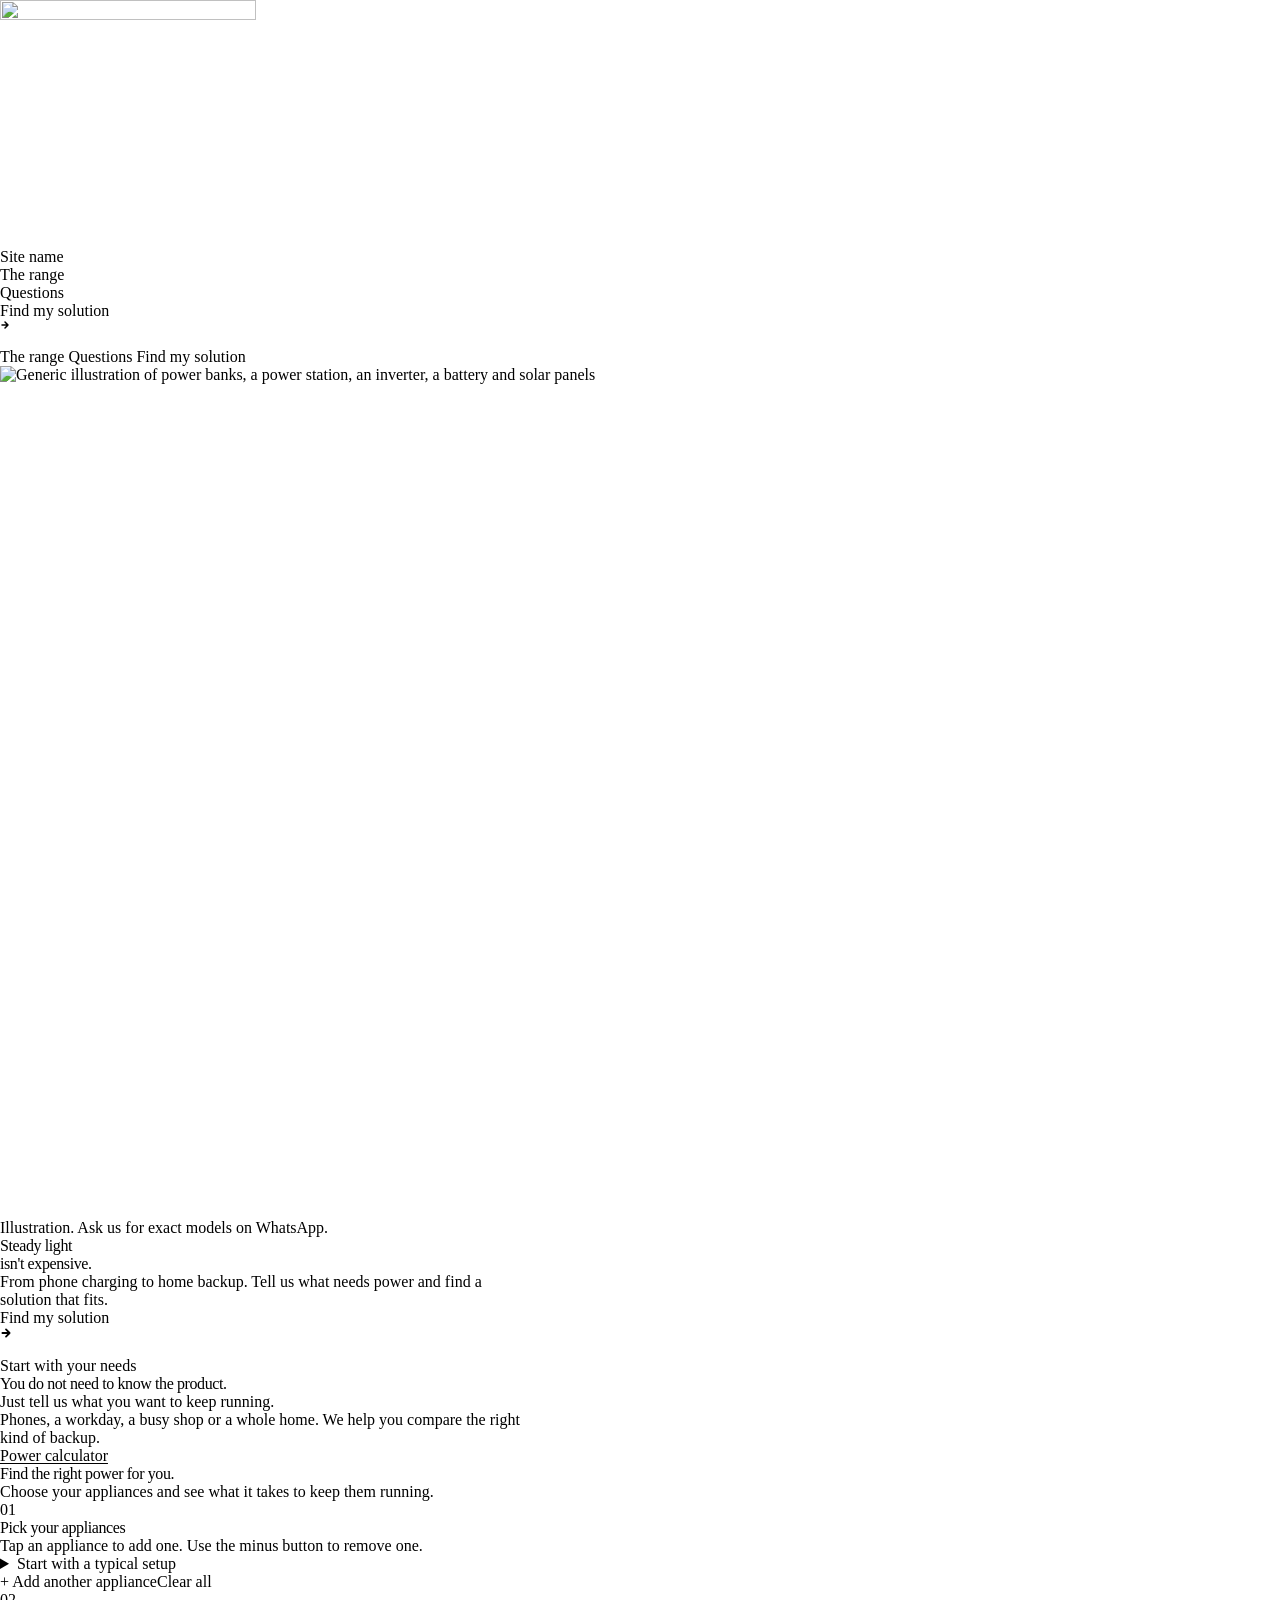
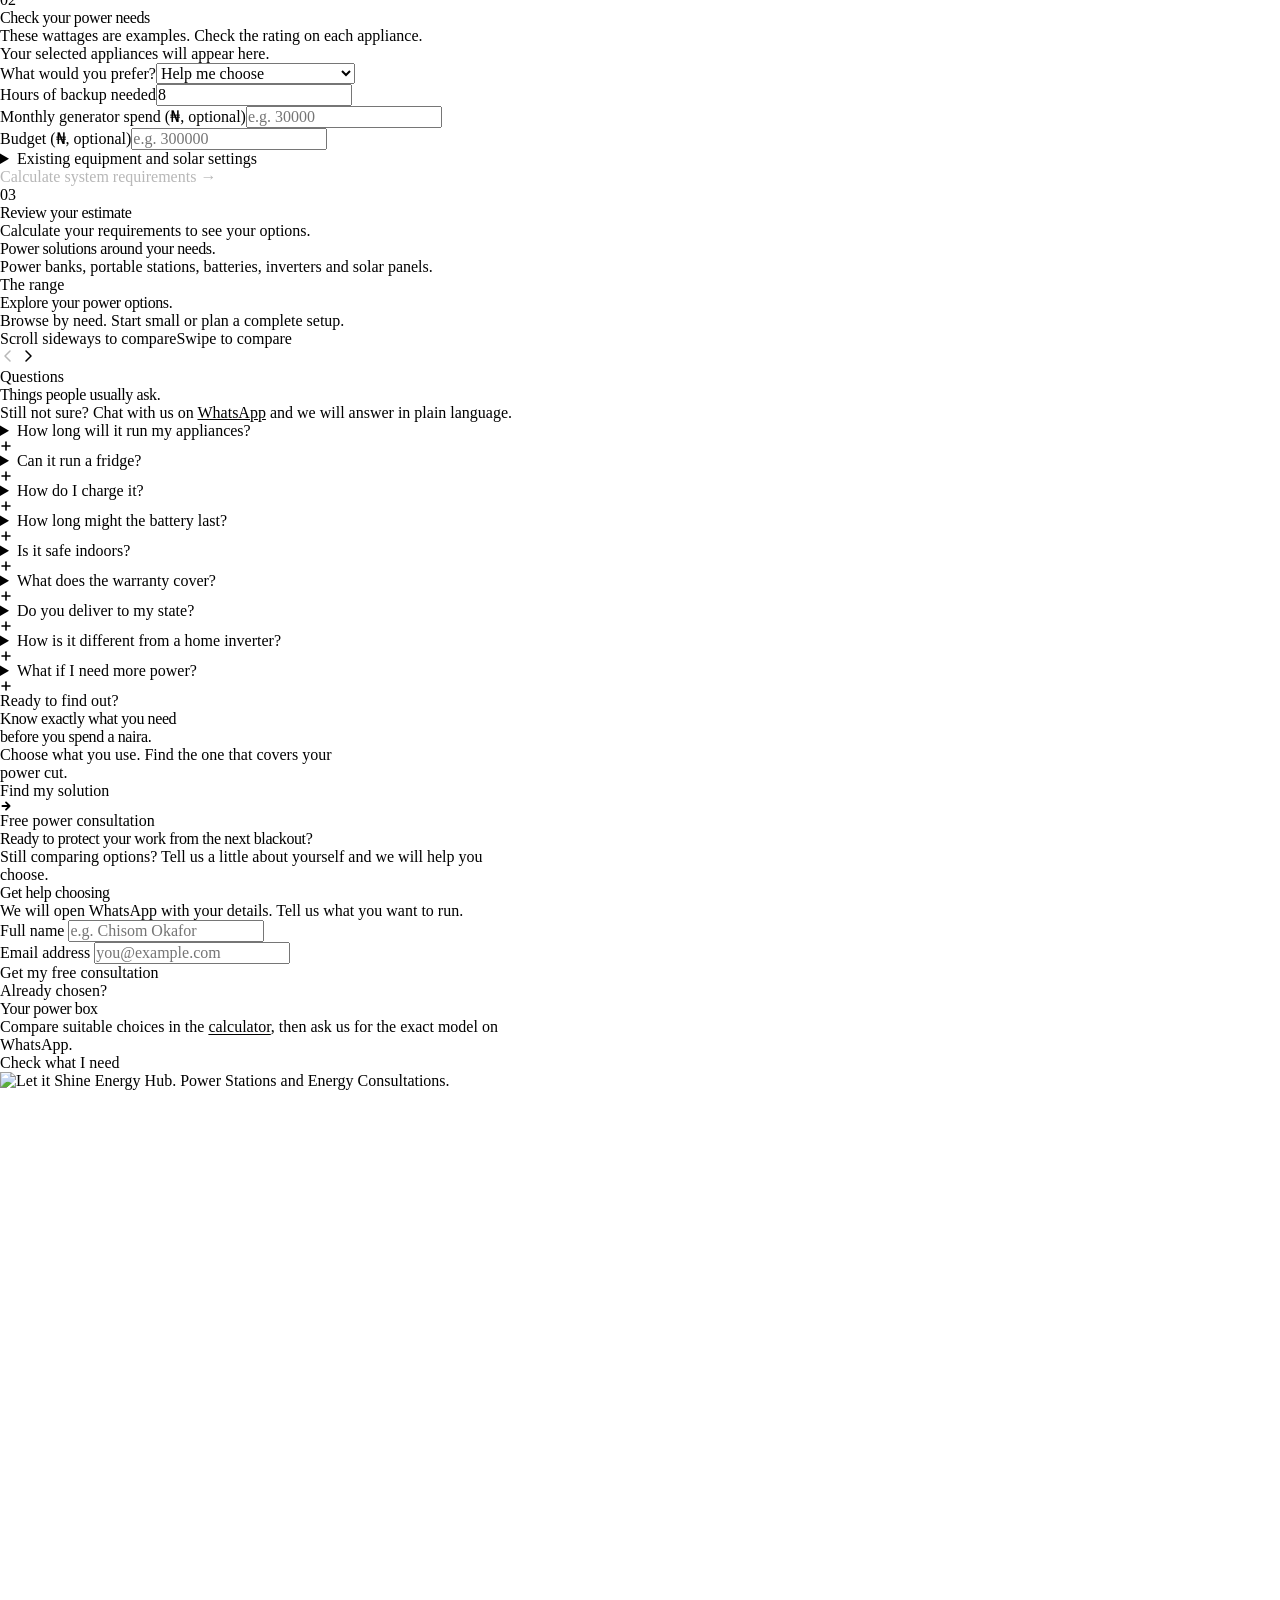
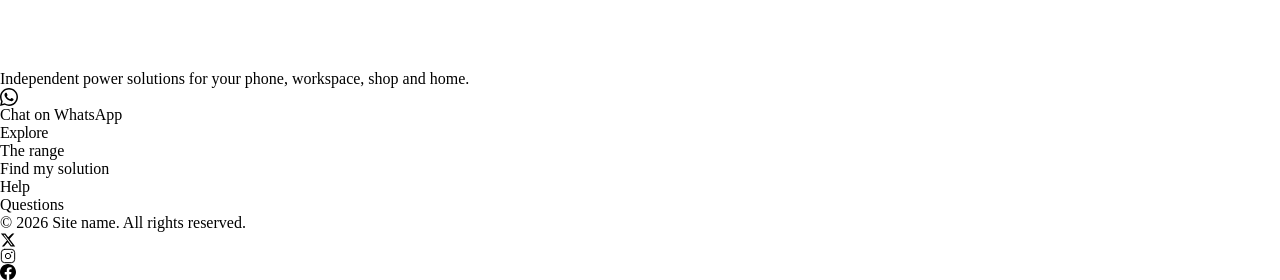
==== index.html @ 9fa4c528 "Link calculator mentions to the calculator section" ====
<!DOCTYPE html>
<html lang="en-NG">
<head>
  <meta charset="UTF-8" />
  <meta name="viewport" content="width=device-width, initial-scale=1.0" />
  <title data-page-title="Steady power for your setup">Steady power for your setup | Site name</title>
  <meta name="description" content="Find power banks, portable stations and fitted solar or inverter setups around your needs. Independent power solutions from Let It Shine." />

  <!-- Open Graph -->
  <meta property="og:type"        content="website" />
  <meta property="og:title"       content="Steady light isn't expensive." />
  <meta property="og:description" content="Find a power solution for your phone, workspace, shop or home. Compare portable backup and fitted systems." />
  <meta property="og:image"       content="assets/solutions/hero.webp" />
  <meta property="og:url"         content="https://letitshine.ng" />

  <!-- Structured data - Product -->
  <script type="application/ld+json" id="product-structured-data"></script>

  <!-- Preload hero image -->
  <link rel="preload" as="image" href="assets/solutions/hero.webp" />

  <!-- Fonts: Plus Jakarta Sans -->
  <link rel="preconnect" href="https://fonts.googleapis.com" />
  <link rel="preconnect" href="https://fonts.gstatic.com" crossorigin />
  <link href="https://fonts.googleapis.com/css2?family=Plus+Jakarta+Sans:wght@400;500;600&display=swap" rel="stylesheet" />

  <!-- Styles -->
  <link rel="stylesheet" href="css/tokens.css" />
  <link rel="stylesheet" href="css/base.css" />
  <link rel="stylesheet" href="css/components.css" />
  <link rel="stylesheet" href="css/sections.css" />
  <link rel="stylesheet" href="css/stage-a.css">
<link rel="stylesheet" href="css/stage-b.css">
<link rel="stylesheet" href="css/plain.css">
<link rel="stylesheet" href="css/product-results.css">
<link rel="stylesheet" href="css/consultation.css">
<link rel="stylesheet" href="css/brand.css">
<link rel="stylesheet" href="css/solutions.css">
<link rel="stylesheet" href="css/load-calculator.css">
<link rel="icon" type="image/png" sizes="32x32" href="assets/brand/favicon-32.png">
<link rel="icon" type="image/png" sizes="192x192" href="assets/brand/favicon-192.png">
<link rel="apple-touch-icon" sizes="180x180" href="assets/brand/apple-touch-icon.png">
</head>
<body>

<!-- ══════════════════════════════════════════════════════════════════════════
     NAVIGATION
     ══════════════════════════════════════════════════════════════════════ -->
<header id="site-nav" class="site-nav" role="banner">
  <div class="container">
    <nav class="nav-inner" aria-label="Main navigation">
      <a href="/" class="nav-logo" data-brand-label="home" aria-label="Home">
        <img class="brand-mark" src="assets/brand/logo-mark.png" width="256" height="248" alt="" decoding="async">
        <span data-site-name>Site name</span>
      </a>

      <ul class="nav-links" role="list">
        <li><a href="#trust">The range</a></li>
        <li><a href="#faq">Questions</a></li>
      </ul>

      <div class="nav-actions">
        <a href="#calculator" class="btn btn--primary" id="nav-cta">
          Find my solution
          <span class="btn-arrow" aria-hidden="true">
            <svg width="10" height="10" viewBox="0 0 10 10" fill="none"><path d="M2 5h6M5 2l3 3-3 3" stroke="currentColor" stroke-width="1.5" stroke-linecap="round" stroke-linejoin="round"/></svg>
          </span>
        </a>
        <button
          id="nav-burger"
          class="nav-burger"
          aria-expanded="false"
          aria-controls="nav-mobile"
          aria-label="Open navigation menu"
        >
          <span></span><span></span><span></span>
        </button>
      </div>
    </nav>
  </div>
</header>

<!-- Mobile nav overlay -->
<nav id="nav-mobile" class="nav-mobile" aria-label="Mobile navigation">
  <a href="#trust">The range</a>
  <a href="#faq">Questions</a>
  <a href="#calculator" class="btn btn--primary" style="margin-top:1rem;justify-content:center;">Find my solution</a>
</nav>

<div class="nav-spacer"></div>

<!-- ══════════════════════════════════════════════════════════════════════════
     1. HERO
     Full-bleed image, one big headline, two small floating info cards.
     Reference: Sunvora hero layout, Windora floating cards.
     ══════════════════════════════════════════════════════════════════════ -->
<section class="hero" aria-labelledby="hero-h1">
  <img
    src="assets/solutions/hero.webp"
    alt="Generic illustration of power banks, a power station, an inverter, a battery and solar panels"
    class="hero-img"
    width="1536"
    height="1024"
    fetchpriority="high"
  />
  <div class="hero-bg" aria-hidden="true"></div><p class="hero-illustration">Illustration. Ask us for exact models on WhatsApp.</p>

  <div class="container">
    <div class="hero-content">
<!-- Single-family heading emphasis -->
      <h1 id="hero-h1">Steady light<br>isn't <span class="heading-accent">expensive.</span></h1>

      <p class="hero-sub">From phone charging to home backup. Tell us what needs power and find a solution that fits.</p>

      <div class="hero-actions">
        <a href="#calculator" class="btn btn--primary btn--lg" id="hero-cta">
          Find my solution
          <span class="btn-arrow" aria-hidden="true">
            <svg width="12" height="12" viewBox="0 0 10 10" fill="none"><path d="M2 5h6M5 2l3 3-3 3" stroke="currentColor" stroke-width="1.5" stroke-linecap="round" stroke-linejoin="round"/></svg>
          </span>
        </a>
        <a href="#trust" class="btn btn--ghost" style="color:rgba(255,255,255,0.75);">
          See the range
        </a>
      </div>

    </div>
  </div>
</section>

<!-- ══════════════════════════════════════════════════════════════════════════
     2. THE GAP
     Horizontal price scale - power station as a lit marker.
     No three equal cards. Numbers read from data file via JS.
     ══════════════════════════════════════════════════════════════════════ -->
<section class="gap-section section" id="gap" aria-labelledby="gap-h2">
  <div class="container">
    <p class="section-label">Start with your needs</p>
    <h2 class="section-heading" id="gap-h2">You do not need to know the product.</h2>
    <p>Just tell us what you want to keep running.</p>
    <p class="section-sub">Phones, a workday, a busy shop or a whole home. We help you compare the right kind of backup.</p>

    <!-- Built by main-sections.js from catalogue.powerSpectrum -->
    <div id="price-scale-container" aria-label="Power solution price comparison">
      <!-- JS renders the price scale here -->
    </div>
  </div>
</section>

<!-- ══════════════════════════════════════════════════════════════════════════
     3. WHO IT'S FOR
     Windora numbered rows - accordion. Unit computed by recommender in JS.
     ══════════════════════════════════════════════════════════════════════ -->


<!-- ══════════════════════════════════════════════════════════════════════════
     4. CALCULATOR
     ══════════════════════════════════════════════════════════════════════ -->
<section class="section calculator-section" id="calculator" aria-labelledby="calc-h2">
  <div class="calculator-panel" id="calculator-panel">
    <header class="load-heading"><p class="section-label"><a class="calculator-link" href="#calculator">Power calculator</a></p><h2 id="calc-h2">Find the right power for you.</h2><p>Choose your appliances and see what it takes to keep them running.</p></header>
    <form id="load-form">
      <section class="load-step" aria-labelledby="pick-load">
        <header class="load-step-heading"><span aria-hidden="true">01</span><div><h3 id="pick-load">Pick your appliances</h3><p>Tap an appliance to add one. Use the minus button to remove one.</p></div></header>
        <details class="load-presets"><summary>Start with a typical setup</summary><div id="situation-pills" class="situation-pills" role="group" aria-label="Typical setups"></div></details>
        <div id="appliance-list" class="load-picker" aria-label="Appliances"></div>
        <div class="load-toolbar"><button type="button" class="btn btn--outline" id="add-custom-appliance">+ Add another appliance</button><button type="button" id="reset-calc" class="btn btn--outline">Clear all</button></div>
      </section>
      <section class="load-step" aria-labelledby="review-load">
        <header class="load-step-heading"><span aria-hidden="true">02</span><div><h3 id="review-load">Check your power needs</h3><p>These wattages are examples. Check the rating on each appliance.</p></div></header>
        <p id="load-empty" class="load-empty">Your selected appliances will appear here.</p>
        <div class="load-table" id="load-table" role="group" aria-label="Selected appliances" hidden>
          <div class="load-table-header" aria-hidden="true"><span>Appliance</span><span>Quantity</span><span data-level="technical">Watts each</span><span>Hours a day</span><span></span></div>
          <div id="load-rows"></div>
        </div>
        <div class="load-settings">
          <div><label for="solution-goal">What would you prefer?</label><select id="solution-goal"><option value="auto">Help me choose</option><option value="portable">A portable power station</option><option value="installed">An installed backup system</option><option value="solar">A setup with solar charging</option></select></div>
          <div><label for="daily-outage">Hours of backup needed</label><input type="number" id="daily-outage" min="1" max="24" step="any" required value="8"></div>
          <div><label for="monthly-spend">Monthly generator spend (₦, optional)</label><input type="number" id="monthly-spend" min="0" step="any" inputmode="decimal" placeholder="e.g. 30000"></div>
          <div><label for="unit-budget">Budget (₦, optional)</label><input type="number" id="unit-budget" min="0" step="any" inputmode="decimal" placeholder="e.g. 300000"></div>
        </div>
        <details class="solution-settings" id="solution-settings"><summary>Existing equipment and solar settings</summary>
          <div class="solution-preferences">
            <div><label for="existing-equipment">Do you already have equipment?</label><select id="existing-equipment"><option value="none">Starting from scratch</option><option value="inverter">I have an inverter</option><option value="panels">I have solar panels</option><option value="both">I have an inverter and panels</option></select></div>
            <div id="solar-hours-field" hidden><label for="solar-hours">Hours of strong sun to plan around</label><input id="solar-hours" type="number" min="1" max="8" step="any" value="4"><small>Planning assumption. We check your location before quoting.</small></div>
          </div>
        </details>
        <button type="submit" id="calculate-load" class="btn btn--primary load-submit" disabled>Calculate system requirements <span aria-hidden="true">→</span></button>
      </section>
    </form>
    <section class="load-step load-result" id="calculator-result" aria-labelledby="load-result-heading">
      <header class="load-step-heading"><span aria-hidden="true">03</span><div><h3 id="load-result-heading" tabindex="-1">Review your estimate</h3><p id="result-empty" role="status">Calculate your requirements to see your options.</p></div></header>
      <div id="result-cards" hidden>
        <div id="load-metrics" class="load-metrics"></div>
        <div id="result-content"></div>
        <div id="calculator-technical"></div>
        <p class="solution-confirmation">We’ll confirm the exact model and final price on WhatsApp.</p>
        <div class="calculator-actions"><button type="button" id="btn-whatsapp" class="btn btn--primary">Confirm on WhatsApp</button></div>
      </div>
    </section>
  </div>
</section>

<!-- ══════════════════════════════════════════════════════════════════════════
     5. COST COMPARISON
     ══════════════════════════════════════════════════════════════════════ -->


<!-- ══════════════════════════════════════════════════════════════════════════
     6. THE PRODUCT / RANGE
     ══════════════════════════════════════════════════════════════════════ -->
<section class="section" id="product" aria-labelledby="product-h2">
  <div class="container"><h2 class="section-heading" id="product-h2">Power solutions around your needs.</h2><p>Power banks, portable stations, batteries, inverters and solar panels.</p></div>
</section>

<!-- ══════════════════════════════════════════════════════════════════════════
     7. TRUST
     Only facts from the data file. SHOW_TRUST_STATS and SHOW_TESTIMONIALS
     flags in config.js control invented stats and testimonials (both false).
     ══════════════════════════════════════════════════════════════════════ -->
<section class="section section--dark" id="trust" aria-labelledby="trust-h2">
  <div class="container">
    <p class="section-label" style="color:var(--color-dark-muted);">The range</p>
    <h2 class="section-heading" id="trust-h2">Explore your power options.</h2>
    <p style="color:var(--color-dark-muted);max-width:52ch;font-size:var(--text-lg);margin-bottom:var(--space-4);">
      Browse by need. Start small or plan a complete setup.
    </p>

    <div class="range-controls" id="range-controls">
      <p id="range-hint"><span class="range-hint-desktop">Scroll sideways to compare</span><span class="range-hint-mobile">Swipe to compare</span></p>
      <div class="range-navigation">
        <button type="button" id="range-prev" aria-label="Previous power solution" aria-controls="trust-facts" disabled><svg width="16" height="16" viewBox="0 0 16 16" fill="none" aria-hidden="true"><path d="M10 3 5 8l5 5" stroke="currentColor" stroke-width="1.5" stroke-linecap="round" stroke-linejoin="round"/></svg></button>
        <output id="range-position" aria-live="polite" aria-atomic="true"></output>
        <button type="button" id="range-next" aria-label="Next power solution" aria-controls="trust-facts"><svg width="16" height="16" viewBox="0 0 16 16" fill="none" aria-hidden="true"><path d="m6 3 5 5-5 5" stroke="currentColor" stroke-width="1.5" stroke-linecap="round" stroke-linejoin="round"/></svg></button>
      </div>
    </div>

    <!-- Product cards rendered from catalogue by main-sections.js -->
    <div id="trust-facts" class="trust-facts" tabindex="0" role="region" aria-label="Power solution categories" aria-describedby="range-hint">
      <!-- JS populates this -->
    </div>

  </div>
</section>

<!-- ══════════════════════════════════════════════════════════════════════════
     8. FAQ
     ══════════════════════════════════════════════════════════════════════ -->
<section class="section" id="faq" aria-labelledby="faq-h2">
  <div class="container">
    <div class="faq-layout">
      <div>
        <p class="section-label">Questions</p>
        <h2 class="section-heading" id="faq-h2">Things people usually ask.</h2>
        <p style="color:var(--color-ink-muted);margin-top:var(--space-4);">
          Still not sure? Chat with us on
          <a id="faq-whatsapp" href="#" style="color:var(--color-accent);text-decoration:underline;">WhatsApp</a>
          and we will answer in plain language.
        </p>
      </div>

      <div id="faq-list" role="list">
        <details class="accordion-item"><summary>How long will it run my appliances?<span class="accordion-icon" aria-hidden="true"><svg width="12" height="12" viewBox="0 0 12 12" fill="none"><path d="M2 6h8M6 2v8" stroke="currentColor" stroke-width="1.6" stroke-linecap="round"/></svg></span></summary><div class="accordion-body" id="faq-answer-0"></div></details>
<details class="accordion-item"><summary>Can it run a fridge?<span class="accordion-icon" aria-hidden="true"><svg width="12" height="12" viewBox="0 0 12 12" fill="none"><path d="M2 6h8M6 2v8" stroke="currentColor" stroke-width="1.6" stroke-linecap="round"/></svg></span></summary><div class="accordion-body" id="faq-answer-1"></div></details>
<details class="accordion-item"><summary>How do I charge it?<span class="accordion-icon" aria-hidden="true"><svg width="12" height="12" viewBox="0 0 12 12" fill="none"><path d="M2 6h8M6 2v8" stroke="currentColor" stroke-width="1.6" stroke-linecap="round"/></svg></span></summary><div class="accordion-body" id="faq-answer-2"></div></details>
<details class="accordion-item"><summary>How long might the battery last?<span class="accordion-icon" aria-hidden="true"><svg width="12" height="12" viewBox="0 0 12 12" fill="none"><path d="M2 6h8M6 2v8" stroke="currentColor" stroke-width="1.6" stroke-linecap="round"/></svg></span></summary><div class="accordion-body" id="faq-answer-3"></div></details>
<details class="accordion-item"><summary>Is it safe indoors?<span class="accordion-icon" aria-hidden="true"><svg width="12" height="12" viewBox="0 0 12 12" fill="none"><path d="M2 6h8M6 2v8" stroke="currentColor" stroke-width="1.6" stroke-linecap="round"/></svg></span></summary><div class="accordion-body" id="faq-answer-4"></div></details>
<details class="accordion-item"><summary>What does the warranty cover?<span class="accordion-icon" aria-hidden="true"><svg width="12" height="12" viewBox="0 0 12 12" fill="none"><path d="M2 6h8M6 2v8" stroke="currentColor" stroke-width="1.6" stroke-linecap="round"/></svg></span></summary><div class="accordion-body" id="faq-answer-5"></div></details>
<details class="accordion-item"><summary>Do you deliver to my state?<span class="accordion-icon" aria-hidden="true"><svg width="12" height="12" viewBox="0 0 12 12" fill="none"><path d="M2 6h8M6 2v8" stroke="currentColor" stroke-width="1.6" stroke-linecap="round"/></svg></span></summary><div class="accordion-body" id="faq-answer-6"></div></details>
<details class="accordion-item"><summary>How is it different from a home inverter?<span class="accordion-icon" aria-hidden="true"><svg width="12" height="12" viewBox="0 0 12 12" fill="none"><path d="M2 6h8M6 2v8" stroke="currentColor" stroke-width="1.6" stroke-linecap="round"/></svg></span></summary><div class="accordion-body" id="faq-answer-7"></div></details>
<details class="accordion-item"><summary>What if I need more power?<span class="accordion-icon" aria-hidden="true"><svg width="12" height="12" viewBox="0 0 12 12" fill="none"><path d="M2 6h8M6 2v8" stroke="currentColor" stroke-width="1.6" stroke-linecap="round"/></svg></span></summary><div class="accordion-body" id="faq-answer-8"></div></details>
      </div>
    </div>
  </div>
</section>

<!-- ══════════════════════════════════════════════════════════════════════════
     9. CLOSING CTA
     ══════════════════════════════════════════════════════════════════════ -->
<section class="cta-section" id="cta" aria-labelledby="cta-h2">
  <div class="container">
    <p class="section-label">Ready to find out?</p>
    <h2 id="cta-h2">Know exactly what you need<br>before you spend a naira.</h2>
    <p style="color:var(--color-ink-muted);max-width:44ch;margin:0 auto var(--space-8);">
      Choose what you use. Find the one that covers your power cut.
    </p>
    <a href="#calculator" class="btn btn--primary btn--lg" id="cta-btn">
      Find my solution
      <span class="btn-arrow" aria-hidden="true">
        <svg width="12" height="12" viewBox="0 0 10 10" fill="none"><path d="M2 5h6M5 2l3 3-3 3" stroke="currentColor" stroke-width="1.5" stroke-linecap="round" stroke-linejoin="round"/></svg>
      </span>
    </a>
  </div>
</section>

<!-- ══════════════════════════════════════════════════════════════════════════
     10. FOOTER
     ══════════════════════════════════════════════════════════════════════ -->
<section class="section consultation-section" id="final-consult" aria-labelledby="consultation-heading">
  <div class="container">
    <p class="section-label">Free power consultation</p>
    <h2 class="section-heading" id="consultation-heading">Ready to protect your work from the next blackout?</h2>
    <p class="consultation-intro">Still comparing options? Tell us a little about yourself and we will help you choose.</p>
    <div class="consultation-options">
      <form id="consultation-form" class="consultation-card">
        <h3>Get help choosing</h3>
        <p>We will open WhatsApp with your details. Tell us what you want to run.</p>
        <div class="consultation-field">
          <label for="consultation-name">Full name</label>
          <input id="consultation-name" name="name" type="text" autocomplete="name" placeholder="e.g. Chisom Okafor" required maxlength="120">
        </div>
        <div class="consultation-field">
          <label for="consultation-email">Email address</label>
          <input id="consultation-email" name="email" type="email" autocomplete="email" placeholder="you@example.com" required maxlength="254">
        </div>
        <button type="submit" class="btn btn--primary">Get my free consultation</button>
      </form>
      <div class="consultation-card consultation-order">
        <p class="section-label">Already chosen?</p>
        <h3 id="consultation-product-name">Your power box</h3>
        <p>Compare suitable choices in the <a class="calculator-link" href="#calculator">calculator</a>, then ask us for the exact model on WhatsApp.</p>
        <p id="consultation-product-price" class="consultation-price"></p>
        <button type="button" id="consultation-checkout" class="btn btn--outline" hidden>Checkout</button>
        <a href="#calculator" class="consultation-calculator">Check what I need</a>
      </div>
    </div>
  </div>
</section>

<footer class="site-footer" id="footer" role="contentinfo">
  <div class="container">
    <div class="footer-top">
      <!-- Brand -->
      <div class="footer-brand">
        <a class="footer-brand-logo" href="/" data-brand-label="home" aria-label="Home"><img src="assets/brand/logo-full.png" width="696" height="598" alt="Let it Shine Energy Hub. Power Stations and Energy Consultations." loading="lazy" decoding="async"></a>
        <p>Independent power solutions for your phone, workspace, shop and home.</p>
        <a
          id="footer-whatsapp"
          href="#"
          target="_blank"
          rel="noopener noreferrer"
          class="btn btn--outline"
          style="margin-top:var(--space-5);border-color:var(--color-dark-border);color:var(--color-dark-ink);"
          aria-label="Chat with us on WhatsApp"
        >
          <svg width="18" height="18" viewBox="0 0 24 24" fill="currentColor" aria-hidden="true"><path d="M17.472 14.382c-.297-.149-1.758-.867-2.03-.967-.273-.099-.471-.148-.67.15-.197.297-.767.966-.94 1.164-.173.199-.347.223-.644.075-.297-.15-1.255-.463-2.39-1.475-.883-.788-1.48-1.761-1.653-2.059-.173-.297-.018-.458.13-.606.134-.133.298-.347.446-.52.149-.174.198-.298.298-.497.099-.198.05-.371-.025-.52-.075-.149-.669-1.612-.916-2.207-.242-.579-.487-.5-.669-.51-.173-.008-.371-.01-.57-.01-.198 0-.52.074-.792.372-.272.297-1.04 1.016-1.04 2.479 0 1.462 1.065 2.875 1.213 3.074.149.198 2.096 3.2 5.077 4.487.709.306 1.262.489 1.694.625.712.227 1.36.195 1.871.118.571-.085 1.758-.719 2.006-1.413.248-.694.248-1.289.173-1.413-.074-.124-.272-.198-.57-.347z"/><path d="M12 0C5.373 0 0 5.373 0 12c0 2.127.558 4.124 1.533 5.856L0 24l6.335-1.508A11.948 11.948 0 0012 24c6.627 0 12-5.373 12-12S18.627 0 12 0zm0 22c-1.885 0-3.655-.518-5.172-1.418l-.371-.218-3.752.893.947-3.65-.242-.382A9.98 9.98 0 012 12C2 6.486 6.486 2 12 2s10 4.486 10 10-4.486 10-10 10z"/></svg>
          Chat on WhatsApp
        </a>
      </div>

      <!-- Links -->
      <nav class="footer-links" aria-label="Site links">
        <h4>Explore</h4>
        <ul role="list">
          <li><a href="#trust">The range</a></li>
          <li><a href="#calculator">Find my solution</a></li>
        </ul>
      </nav>
      <nav class="footer-links" aria-label="Support links">
        <h4>Help</h4>
        <ul role="list">
          <li><a href="#faq">Questions</a></li>
        </ul>
      </nav>
    </div>

    <div class="footer-bottom">
      <p class="footer-copy">
        &copy; <span id="footer-year"></span> <span data-site-name>Site name</span>. All rights reserved.
      </p>
      <div class="social-links" aria-label="Social media links">
        <a href="#" class="social-link" aria-label="Follow us on X (Twitter)">
          <svg width="16" height="16" viewBox="0 0 24 24" fill="currentColor" aria-hidden="true"><path d="M18.244 2.25h3.308l-7.227 8.26 8.502 11.24H16.17l-4.714-6.231-5.401 6.231H2.736l7.73-8.835L1.254 2.25H8.08l4.253 5.622 5.911-5.622zm-1.161 17.52h1.833L7.084 4.126H5.117z"/></svg>
        </a>
        <a href="#" class="social-link" aria-label="Follow us on Instagram">
          <svg width="16" height="16" viewBox="0 0 24 24" fill="none" stroke="currentColor" stroke-width="1.5" stroke-linecap="round" stroke-linejoin="round" aria-hidden="true"><rect x="2" y="2" width="20" height="20" rx="5"/><circle cx="12" cy="12" r="4"/><circle cx="17.5" cy="6.5" r=".5" fill="currentColor"/></svg>
        </a>
        <a href="#" class="social-link" aria-label="Follow us on Facebook">
          <svg width="16" height="16" viewBox="0 0 24 24" fill="currentColor" aria-hidden="true"><path d="M24 12.073C24 5.405 18.627 0 12 0S0 5.405 0 12.073C0 18.1 4.388 23.094 10.125 24v-8.437H7.078v-3.49h3.047V9.41c0-3.025 1.792-4.697 4.533-4.697 1.312 0 2.686.236 2.686.236v2.97h-1.513c-1.491 0-1.956.93-1.956 1.874v2.25h3.328l-.532 3.49h-2.796V24C19.612 23.094 24 18.1 24 12.073z"/></svg>
        </a>
      </div>
    </div>
  </div>
</footer>

<!-- ══════════════════════════════════════════════════════════════════════════
     SCRIPTS (ES modules)
     ══════════════════════════════════════════════════════════════════════ -->
<script type="module" src="js/main-sections.js"></script>
<script type="module" src="js/range-scroll.js"></script>
<script type="module" src="js/calculator-ui.js"></script>
<script type="module" src="js/main.js"></script>
<script type="module">
  // Footer year
  document.getElementById('footer-year').textContent = new Date().getFullYear();


</script>

<script type="module" src="js/consultation.js"></script>
<script type="module" src="js/brand.js"></script>
</body>
</html>
---- css/base.css ----
/* css/base.css
   ─────────────────────────────────────────────────────────────────────────────
   Reset, typography defaults and layout helpers.
   ───────────────────────────────────────────────────────────────────────────── */

/* ── Reset ───────────────────────────────────────────────────────────────────── */
*, *::before, *::after {
  box-sizing: border-box;
  margin: 0;
  padding: 0;
}

html {
  scroll-behavior: smooth;
}

body {
  font-family: var(--font-family);
  font-size: var(--text-base);
  line-height: var(--line-normal);
  color: var(--color-ink);
  background-color: var(--color-bg);
  -webkit-font-smoothing: antialiased;
  -moz-osx-font-smoothing: grayscale;

}

img, video, svg {
  display: block;
  max-width: 100%;
  height: auto;
}

a {
  color: inherit;
  text-decoration: none;
}

.calculator-link {
  color: var(--color-accent);
  text-decoration: underline;
  text-underline-offset: .15em;
}

ul, ol {
  list-style: none;
}

button, input, select, textarea {
  font: inherit;
}

button {
  cursor: pointer;
  border: none;
  background: none;
}

/* ── Focus styles ───────────────────────────────────────────────────────────── */
:focus-visible {
  outline: 2px solid var(--color-accent);
  outline-offset: 3px;
  border-radius: 4px;
}

/* ── Typography ─────────────────────────────────────────────────────────────── */
h1, h2, h3, h4, h5, h6 {
  font-weight: var(--weight-bold);
  line-height: var(--line-tight);
  letter-spacing: -0.025em;
}

h1 { font-size: var(--text-5xl); font-weight: var(--weight-extrabold); }
h2 { font-size: var(--text-4xl); }
h3 { font-size: var(--text-2xl); }
h4 { font-size: var(--text-xl); }
h5 { font-size: var(--text-lg); }
h6 { font-size: var(--text-base); font-weight: var(--weight-semibold); }


p {
  max-width: 65ch;
  line-height: var(--line-normal);
}

strong { font-weight: var(--weight-semibold); }

small { font-size: var(--text-sm); }

/* ── Layout helpers ─────────────────────────────────────────────────────────── */
.container {
  width: 100%;
  max-width: var(--max-width);
  margin-inline: auto;
  padding-inline: var(--content-pad);
}

.section {
  padding-block: var(--section-gap);
}

.section--dark {
  background-color: var(--color-dark-bg);
  color: var(--color-dark-ink);
}

/* ── Scroll-reveal animation ────────────────────────────────────────────────── */
.reveal-pending {
  opacity: 0;
  transform: translateY(24px);
  transition:
    opacity 600ms var(--ease-out),
    transform 600ms var(--ease-out);
}

.reveal.is-visible {
  opacity: 1;
  transform: translateY(0);
}

.reveal--delay-1 { transition-delay: 80ms; }
.reveal--delay-2 { transition-delay: 160ms; }
.reveal--delay-3 { transition-delay: 240ms; }
.reveal--delay-4 { transition-delay: 320ms; }

/* ── Utility ────────────────────────────────────────────────────────────────── */
.visually-hidden {
  position: absolute;
  width: 1px;
  height: 1px;
  padding: 0;
  margin: -1px;
  overflow: hidden;
  clip: rect(0, 0, 0, 0);
  white-space: nowrap;
  border-width: 0;
}

.text-accent   { color: var(--color-accent); }
.text-muted    { color: var(--color-ink-muted); }
.text-center   { text-align: center; }
.font-semibold { font-weight: var(--weight-semibold); }
.font-bold     { font-weight: var(--weight-bold); }

/* Star rating */
.stars {
  color: var(--color-accent);
  letter-spacing: 2px;
  font-size: var(--text-sm);
}

[hidden] { display: none !important; }
@media (prefers-reduced-motion: reduce) { .reveal-pending { opacity: 1; transform: none; transition: none; } }
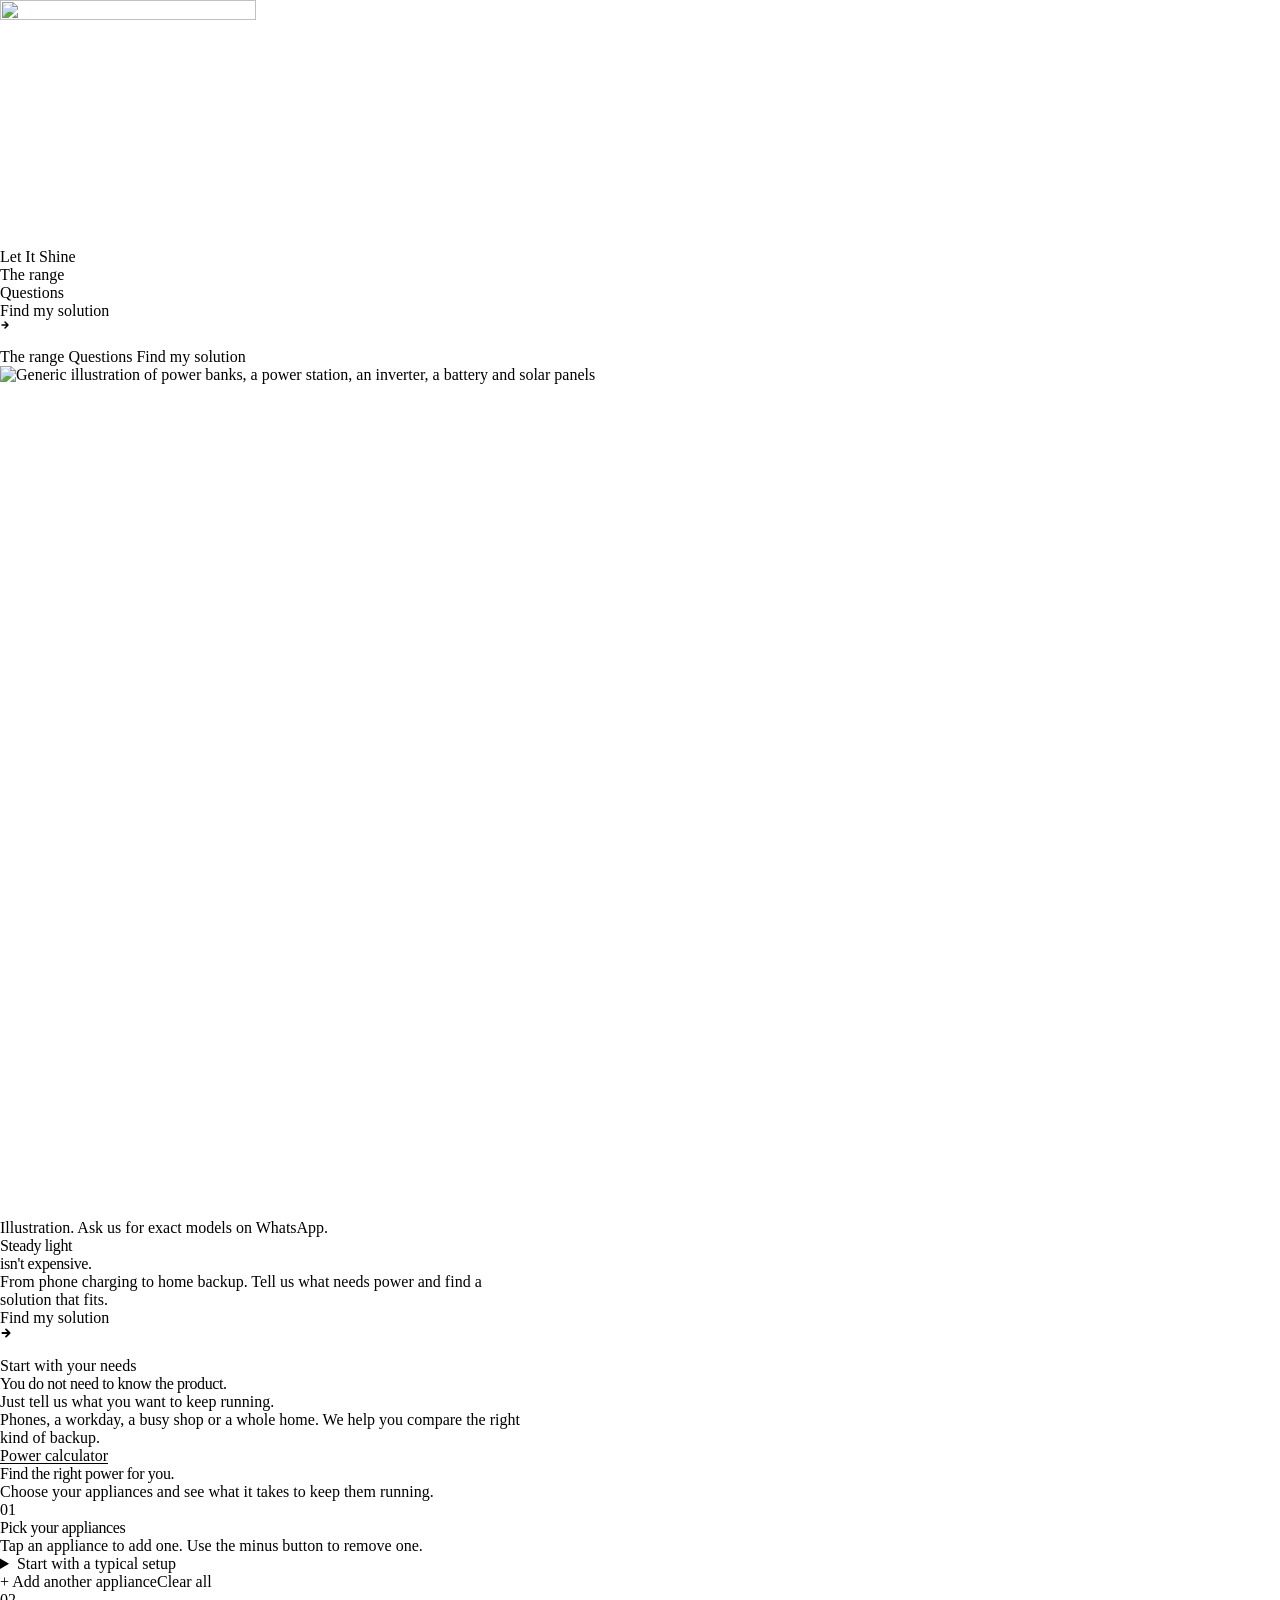
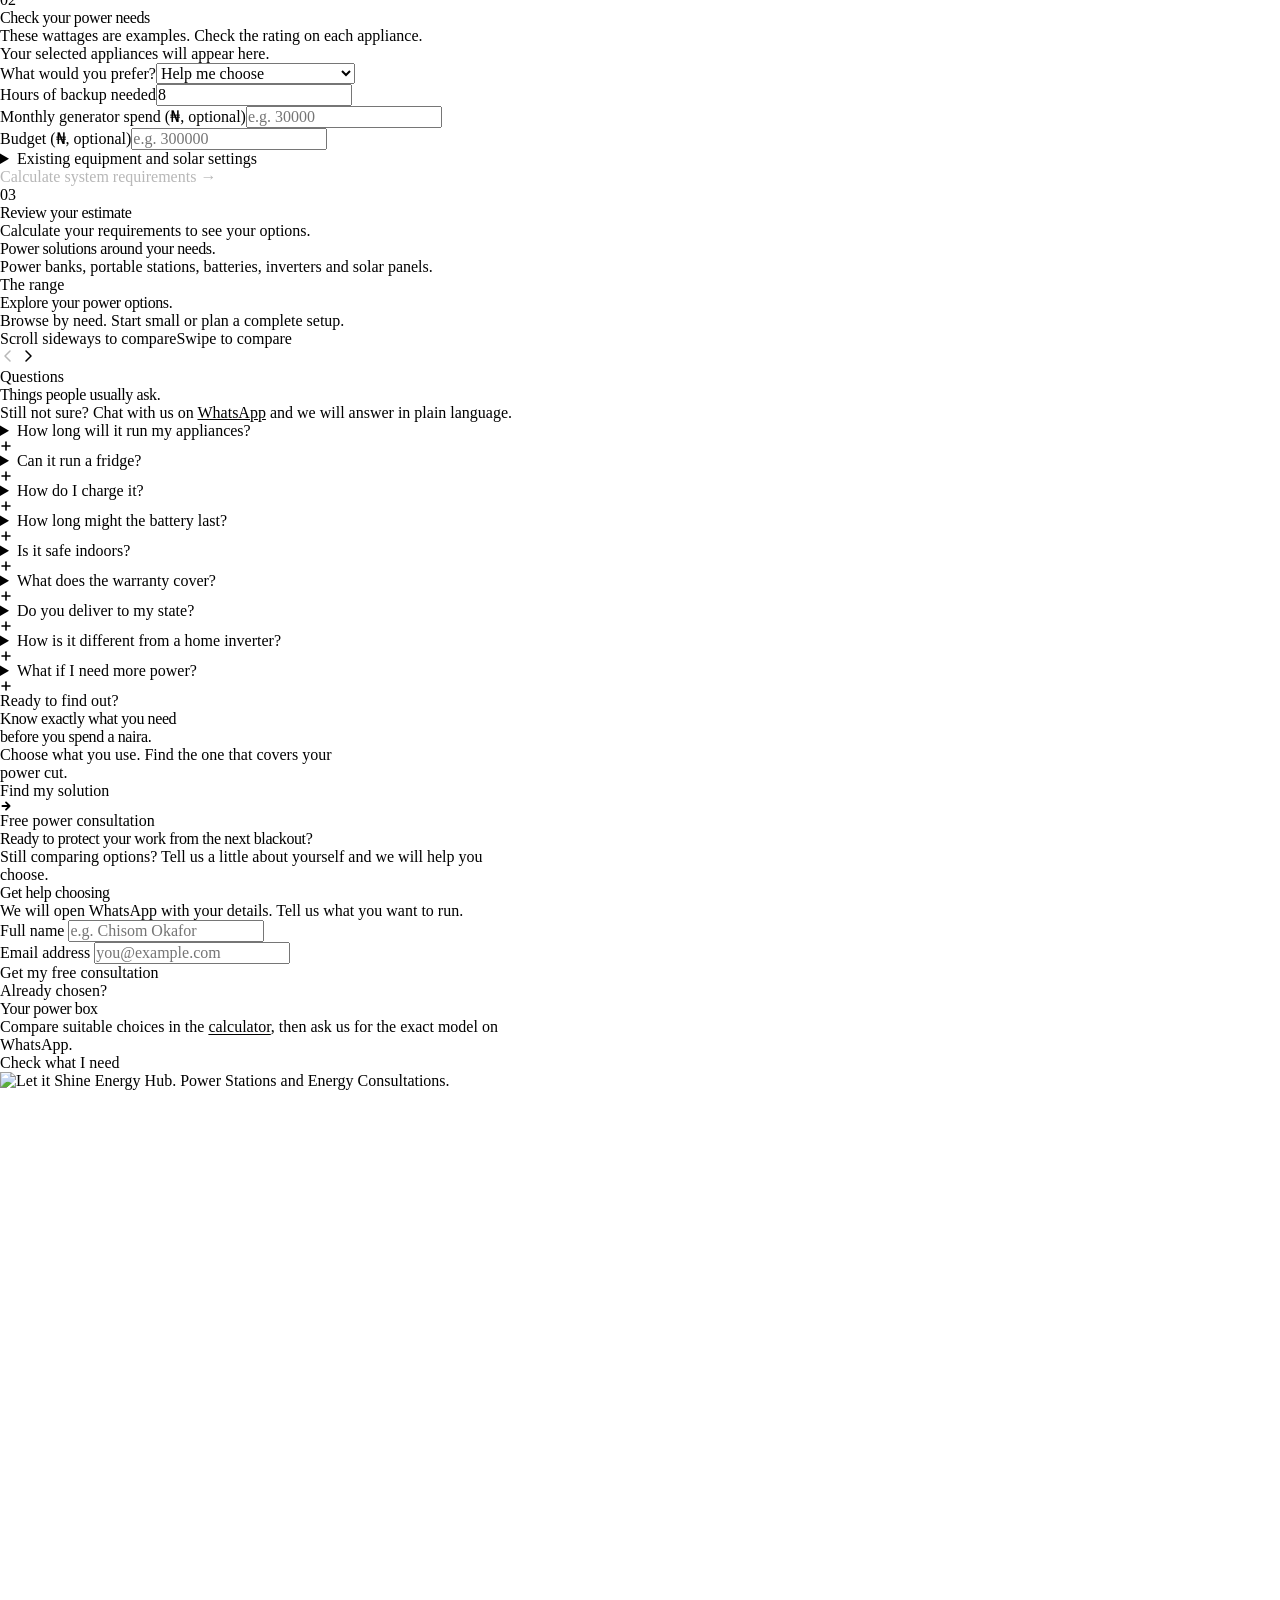
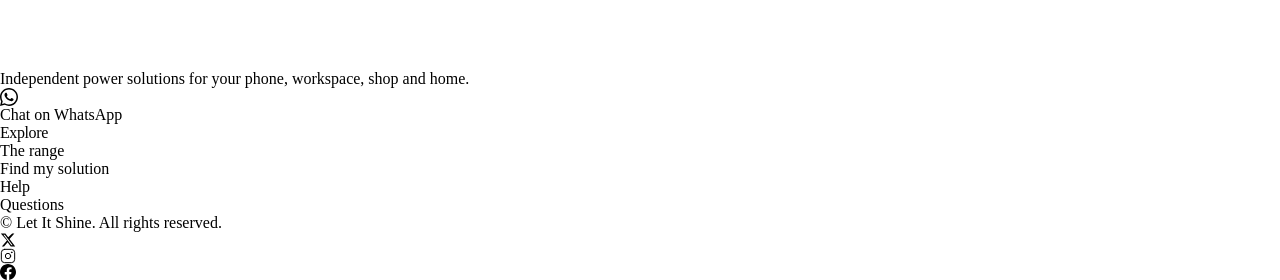
==== commit ab3b1c73: "Fix Safari startup for branding and catalogue images" ====
--- a/index.html
+++ b/index.html
@@ -3,7 +3,7 @@
 <head>
   <meta charset="UTF-8" />
   <meta name="viewport" content="width=device-width, initial-scale=1.0" />
-  <title data-page-title="Steady power for your setup">Steady power for your setup | Site name</title>
+  <title data-page-title="Steady power for your setup">Steady power for your setup | Let It Shine</title>
   <meta name="description" content="Find power banks, portable stations and fitted solar or inverter setups around your needs. Independent power solutions from Let It Shine." />
 
   <!-- Open Graph -->
@@ -51,7 +51,7 @@
     <nav class="nav-inner" aria-label="Main navigation">
       <a href="/" class="nav-logo" data-brand-label="home" aria-label="Home">
         <img class="brand-mark" src="assets/brand/logo-mark.png" width="256" height="248" alt="" decoding="async">
-        <span data-site-name>Site name</span>
+        <span data-site-name>Let It Shine</span>
       </a>
 
       <ul class="nav-links" role="list">
@@ -366,7 +366,7 @@
 
     <div class="footer-bottom">
       <p class="footer-copy">
-        &copy; <span id="footer-year"></span> <span data-site-name>Site name</span>. All rights reserved.
+        &copy; <span id="footer-year"></span> <span data-site-name>Let It Shine</span>. All rights reserved.
       </p>
       <div class="social-links" aria-label="Social media links">
         <a href="#" class="social-link" aria-label="Follow us on X (Twitter)">
@@ -388,9 +388,11 @@
      ══════════════════════════════════════════════════════════════════════ -->
 <script type="module" src="js/main-sections.js"></script>
 <script type="module" src="js/range-scroll.js"></script>
-<script type="module" src="js/calculator-ui.js"></script>
 <script type="module" src="js/main.js"></script>
 <script type="module">
+  import { catalogueReady } from './data/catalogue.js';
+  catalogueReady.then(() => import('./js/calculator-ui.js'));
+
   // Footer year
   document.getElementById('footer-year').textContent = new Date().getFullYear();
 
